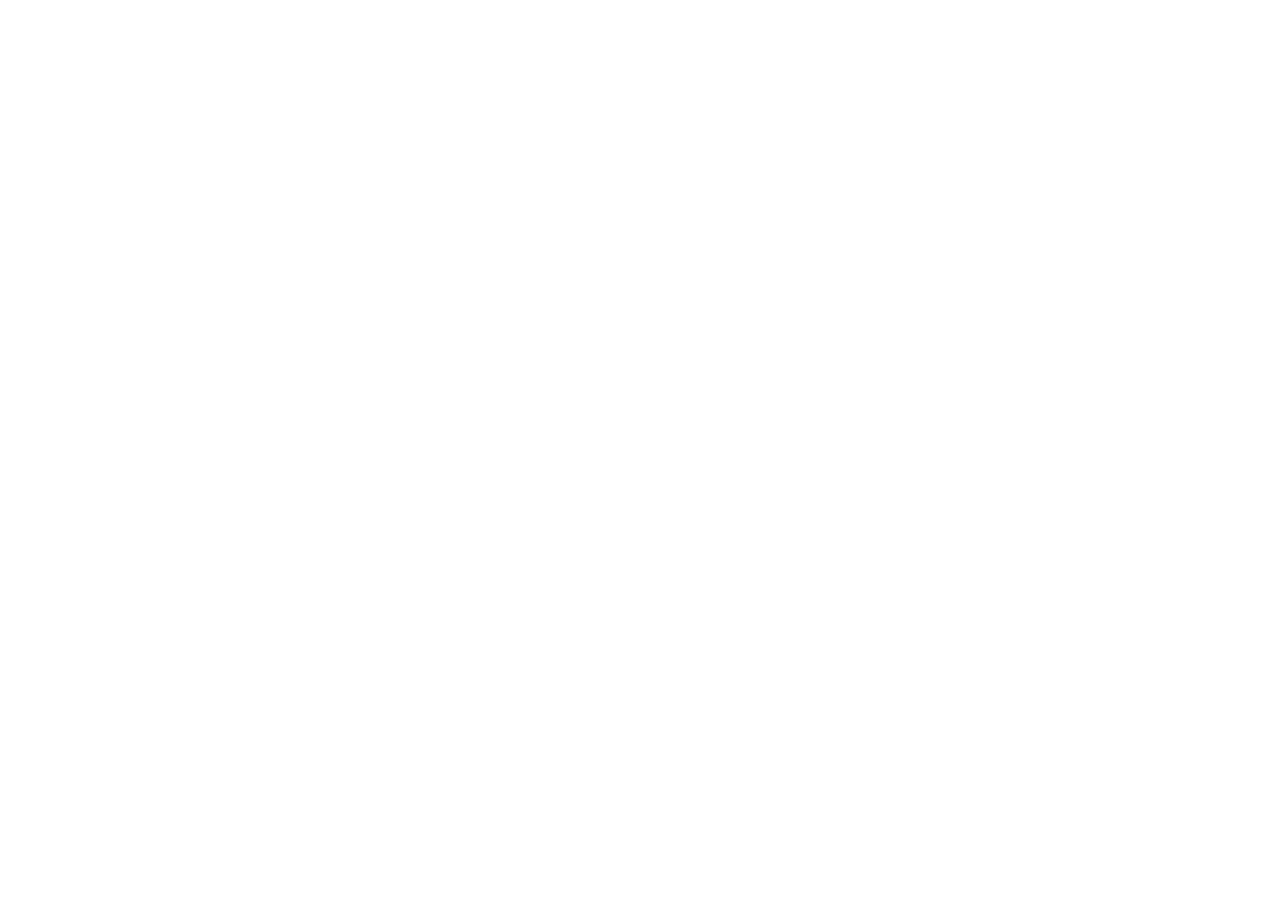
==== html-2/index.html @ 4f68cd5c "my first commit html-2" ====
<!DOCTYPE html>
<html lang="en">
<head>
    <meta charset="UTF-8">
    <meta name="viewport" content="width=device-width, initial-scale=1.0">
    <title>Document</title>
</head>
<body>
    
</body>
</html>
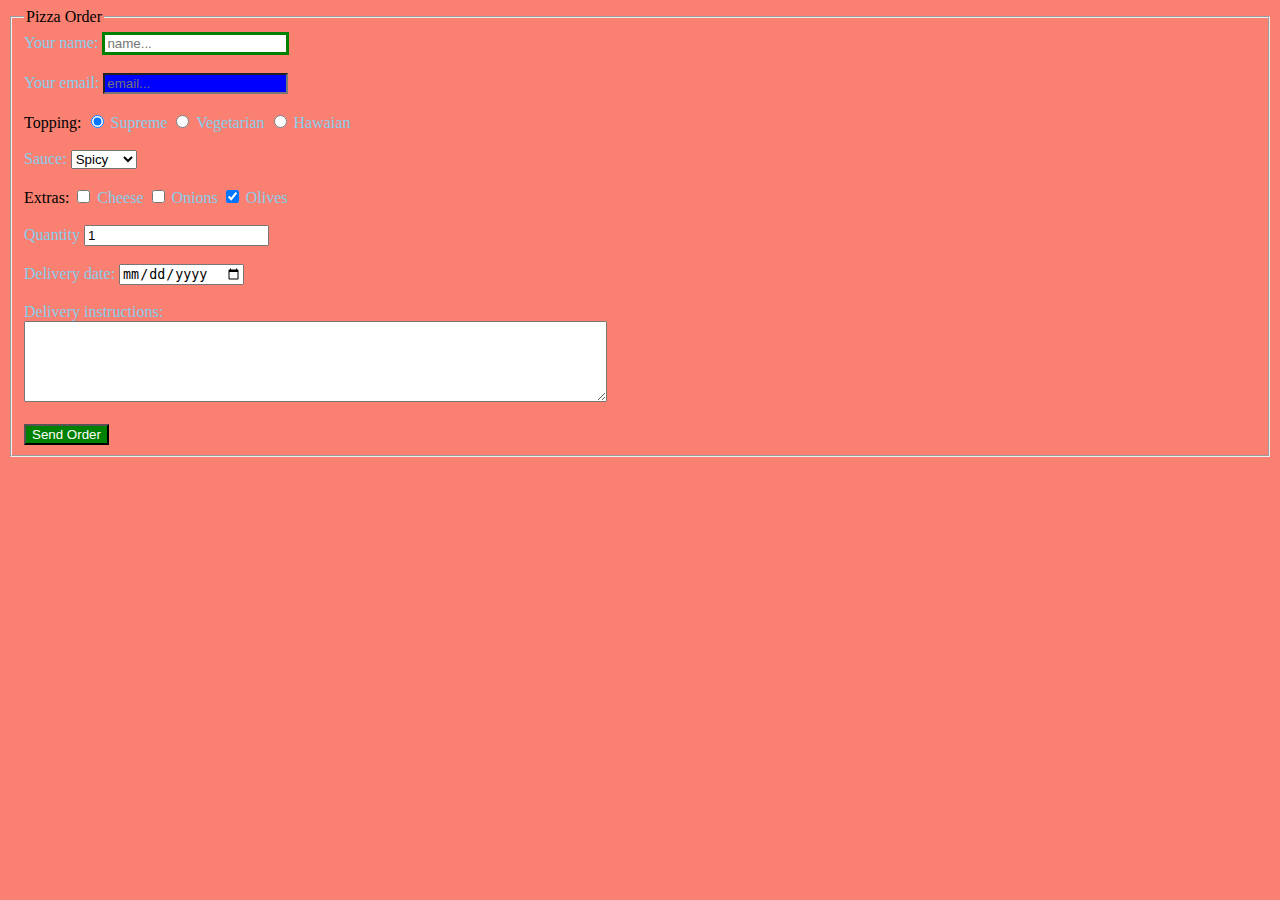
==== commit 71f1d373: "html-2" ====
--- a/html-2/index.html
+++ b/html-2/index.html
@@ -3,9 +3,84 @@
 <head>
     <meta charset="UTF-8">
     <meta name="viewport" content="width=device-width, initial-scale=1.0">
-    <title>Document</title>
+    <title>PizzaOrder</title>
+    <link rel="stylesheet" href="./styles.css">
 </head>
 <body>
     
+    <form action="https://google.com" method="get">
+
+        <fieldset>
+            <legend>Pizza Order</legend>
+
+
+
+            <label for="name">Your name:</label>
+            <input type="text" id ="name" name="name" required minlength="3" maxlength="10" placeholder="name..."/>
+
+            <br/><br/>
+
+            <label for="email">Your email:</label>
+            <input type="email" id ="email" name="email" required placeholder="email..."/>
+
+            <br/><br/>
+
+            Topping:
+            <input type="radio" id="supreme" value="Supreme" name="topping" checked/>
+            <label for="supreme">Supreme</label>
+
+            <input type="radio" id="vegetarian" value="Vegetarian" name="topping"/>
+            <label for="vegetarian">Vegetarian</label>
+
+            <input type="radio" id="hawaian" value="Hawaian" name="topping"/>
+            <label for="hawaian">Hawaian</label>
+
+            <br/><br/>
+
+            <label for="selection">Sauce:</label>
+            <select id="selection">
+                <option value="Tomato">Tomato</option>
+                <option selected value="Spicy">Spicy</option>
+                <option value="BBQ">BBQ</option>
+            </select>
+
+            <br/><br/>
+
+            Extras:
+            <input  type="checkbox" id="cheese" value="Cheese" name="extras"/>
+            <label for="cheese">Cheese</label>
+
+            <input  type="checkbox" id="onions" value="Onions" name="extras"/>
+            <label for="onions">Onions</label>
+
+            <input  type="checkbox" id="olives" value="Olives" name="extras" checked/>
+            <label for="olives">Olives</label>
+
+            <br/><br/>
+
+            <label for="quantity">Quantity</label>
+            <input type="number" id ="quantity" name="quantity" min="1" value="1"/>
+
+            <br/><br/>
+
+            <label for="quantitydate">Delivery date:</label>
+            <input type="date" name="quantitydate" id="quantitydate" />
+
+            <br/><br/>
+            
+            <label for="delivery">Delivery instructions:</label>    
+            <br/>
+            <textarea name="delivery" id="delivery" rows="5" cols="70"></textarea> 
+
+            <br/><br/>
+
+            <input type="submit" value="Send Order">
+
+
+    </fieldset>
+
+</form>
+
 </body>
-</html>+</html>
+
--- a/html-2/styles.css
+++ b/html-2/styles.css
@@ -0,0 +1,25 @@
+label{
+    color: skyblue;
+}
+
+input[type=text]{
+    border: 3px solid green;
+}
+
+input[type=email]{
+    background-color: blue;
+    color: white;
+}
+
+input[type=submit]{
+    background-color: green;
+    color: white;
+}
+
+body{
+    background-color: salmon;
+}
+
+
+
+
